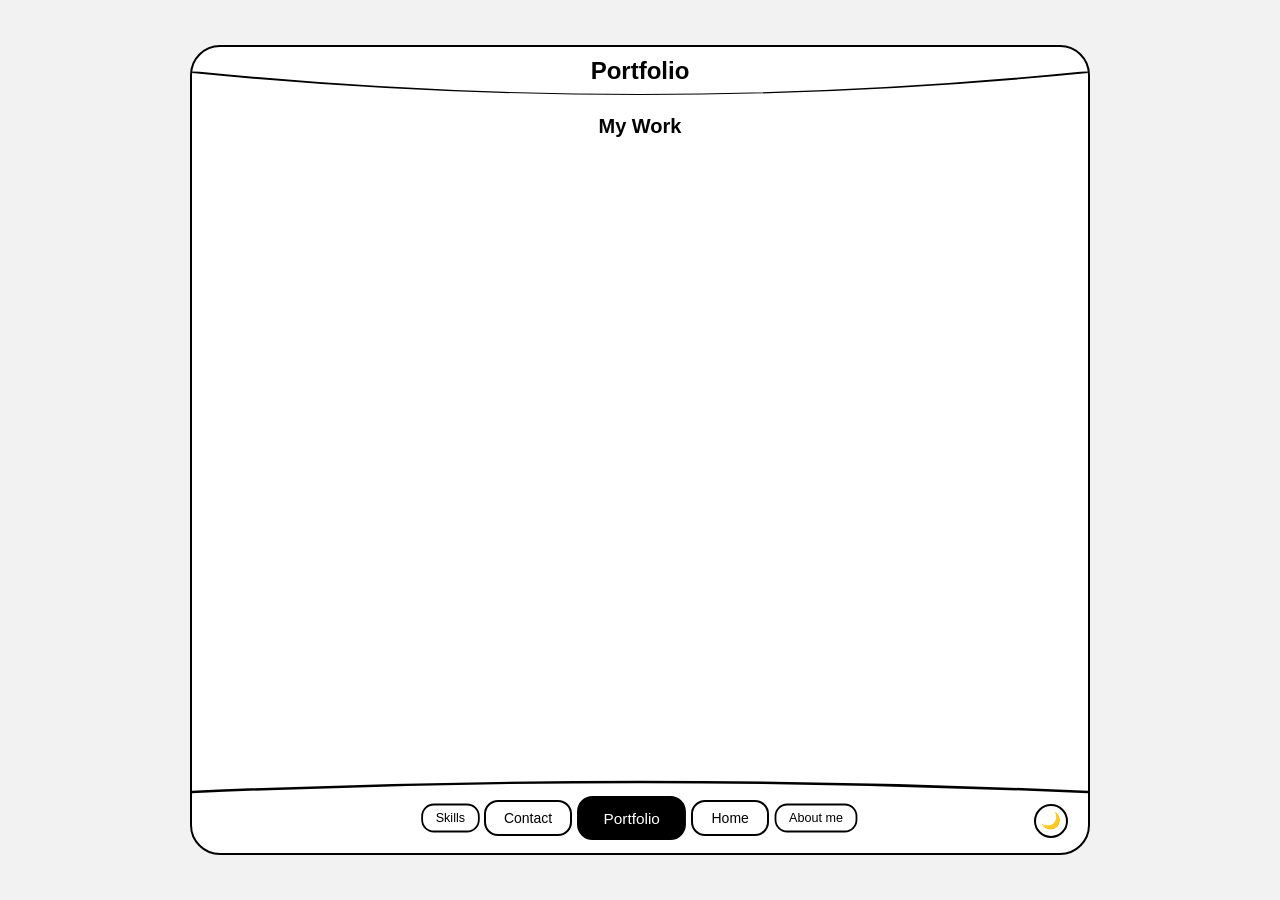
==== portfolio.html @ 25b7f2b6 "Initial commit" ====
<!DOCTYPE html>
<html lang="en">
<head>
    <meta charset="UTF-8">
    <meta name="viewport" content="width=device-width, initial-scale=1.0">
    <title>Portfolio</title>
    <link rel="stylesheet" href="css/style.css">
    <script>if(localStorage.getItem("theme")==="dark")document.documentElement.classList.add("dark");</script>

</head>
<body>

<div class="app">
    <div class="top-curve"></div>
    <div class="header">Portfolio</div>

    <div class="content">
        <div class="portfolio-inner">
            <h2>My Work</h2>
        </div>
    </div>

    <div class="nav">
        <div class="nav-center">
            <a class="nav-btn small" href="skills.html">Skills</a>
            <a class="nav-btn medium" href="contact.html">Contact</a>
            <a class="nav-btn main active" href="portfolio.html">Portfolio</a>
            <a class="nav-btn medium" href="index.html">Home</a>
            <a class="nav-btn small" href="about.html">About me</a>
        </div>
        <div class="nav-right">
            <button class="icon-btn theme">🌙</button>
        </div>
    </div>
</div>

<script src="theme.js"></script>
</body>
</html>
---- css/style.css ----
/* Применяется ко всем элементам: включает border в расчёт размеров, убирает отступы */
* {
    box-sizing: border-box;
    margin: 0;
    padding: 0;
    font-family: Arial, sans-serif; /* Базовый шрифт для всего сайта */
}

/* Тело страницы центрирует приложение по горизонтали и вертикали */
body {
    height: 100vh; /* Высота на весь экран */
    display: flex;
    justify-content: center;
    align-items: center;
    background: #f2f2f2; /* Светло-серый фон */
    transition: background 0.3s; /* Плавная смена фона при переключении темы */
}

/* APP CONTAINER */
/* Главный контейнер приложения белая карточка по центру страницы */
.app {
    width: 90%;
    max-width: 900px; /* Максимальная ширина */
    height: 90%;
    background: white;
    border-radius: 30px; /* Скруглённые углы */
    border: 2px solid #000;
    display: flex;
    flex-direction: column; /* Дочерние элементы идут сверху вниз */
    overflow: hidden; /* Обрезаем всё, что выходит за пределы */
    position: relative;
    transition: background 0.3s, border-color 0.3s; /* Плавная смена при смене темы */
    min-height: 0; /* Нужно для корректной работы flex-дочерних элементов */
}

/* Декоративная дуга в верхней части приложения (SVG через background) */
.top-curve {
    position: absolute;
    top: 10px;
    left: 0;
    right: 0;
    height: 60px;
    pointer-events: none; /* Не мешает кликам */
    background: url("data:image/svg+xml;utf8,<svg xmlns='http://www.w3.org/2000/svg' viewBox='0 -70 100 120' preserveAspectRatio='none'><path d='M0 -40 Q50 50 100 -40' fill='none' stroke='black' stroke-width='2' stroke-linecap='round'/></svg>") no-repeat center;
    background-size: 100% 100%;
}

/* HEADER */
/* Шапка приложения с названием/заголовком */
.header {
    position: relative;
    height: 48px;
    min-height: 45px;
    display: flex;
    align-items: center;
    justify-content: center;
    font-size: 24px;
    font-weight: bold;
    transition: color 0.3s;
    z-index: 2; /* Поверх декоративной дуги */
    flex-shrink: 0; /* Не сжимается при нехватке места */
}

/* CONTENT общий контейнер */
/* Основная область с контентом страницы занимает всё оставшееся место */
.content {
    flex: 1 1 0; /* Занимает всё свободное пространство */
    display: flex;
    justify-content: center;
    align-items: flex-start;
    padding: 20px 40px 20px;
    text-align: center;
    overflow-y: auto; /* Прокрутка по вертикали, если контент не влезает */
    animation: fadeIn 0.3s ease; /* Плавное появление при смене страницы */
    min-height: 0;
    overflow-anchor: none; /* Отключаем автоскролл при добавлении контента */
}

/* Анимация плавного появления контента (снизу вверх с нарастанием прозрачности) */
@keyframes fadeIn {
    from { opacity: 0; transform: translateY(8px); }
    to   { opacity: 1; transform: translateY(0); }
}

/* Ограничение ширины параграфов в контент-зоне */
.content p {
    max-width: 500px;
    line-height: 1.6;
}

/* HOME */
/* Подключение шрифтов Google Fonts для главной страницы */
@import url('https://fonts.googleapis.com/css2?family=Cinzel:wght@400;600&family=Raleway:wght@300;400;500&display=swap');

/* Внутренний контейнер главной страницы */
.home-inner {
    display: flex;
    flex-direction: column;
    align-items: center;
    gap: 0;
    padding: 10px 20px 20px;
    max-width: 540px;
    width: 100%;
    font-family: 'Raleway', Arial, sans-serif; /* Элегантный шрифт для домашней страницы */
}

/* Круглый аватар на главной странице */
.home-avatar {
    width: 110px;
    height: 110px;
    border-radius: 50%; /* Делает блок круглым */
    border: 2px solid rgba(0,0,0,0.35);
    display: flex;
    align-items: center;
    justify-content: center;
    font-size: 36px;
    transition: border-color 0.3s, box-shadow 0.3s;
    margin-bottom: 18px;
    box-shadow: 0 4px 20px rgba(0,0,0,0.10); /* Лёгкая тень */
    background: #faf8f4; /* Тёплый белый фон */
    overflow: hidden;
    position: relative;
}

/* Псевдоэлемент вращающийся градиентный ореол вокруг аватара */
.home-avatar::after {
    content: '';
    position: absolute;
    inset: -3px; /* Выступает за пределы аватара на 3px */
    border-radius: 50%;
    background: conic-gradient(from 0deg, transparent 0%, rgba(0,0,0,0.12) 35%, transparent 65%, rgba(0,0,0,0.06) 85%, transparent 100%);
    animation: homeAvatarSpin 10s linear infinite; /* Бесконечное вращение */
    z-index: 0;
}

/* Изображение внутри аватара */
.home-avatar img {
    width: 72%;
    height: 72%;
    object-fit: contain;
    position: relative;
    z-index: 1; /* Поверх вращающегося ореола */
}

/* Анимация вращения ореола аватара */
@keyframes homeAvatarSpin { to { transform: rotate(360deg); } }

/* Заголовок имени/названия на главной странице */
.home-inner h2 {
    font-family: 'Cinzel', Georgia, serif; /* Декоративный шрифт */
    font-size: 1.45rem;
    font-weight: 600;
    letter-spacing: 0.07em; /* Широкий межбуквенный интервал */
    margin: 0 0 6px;
    text-align: center;
    color: #111;
}

/* Тонкий декоративный разделитель под заголовком */
.home-divider {
    width: 48px;
    height: 1px;
    background: linear-gradient(90deg, transparent, rgba(0,0,0,0.4), transparent); /* Плавное появление/исчезновение */
    border: none;
    margin: 8px 0 16px;
}

/* Вступительный текст на главной странице */
.home-intro {
    font-family: 'Raleway', Arial, sans-serif;
    font-size: 0.93rem;
    font-weight: 300; /* Лёгкое начертание */
    line-height: 1.8;
    text-align: center;
    color: #444;
    margin: 0 0 20px;
    max-width: 440px;
}

/* Список пунктов на главной странице */
.home-list {
    list-style: none;
    display: flex;
    flex-direction: column;
    gap: 7px;
    width: 100%;
    max-width: 360px;
    margin-bottom: 18px;
}

/* Каждый пункт списка с левой полосой-акцентом */
.home-list li {
    font-family: 'Raleway', Arial, sans-serif;
    font-size: 0.88rem;
    font-weight: 400;
    color: #444;
    padding: 6px 14px;
    border-left: 2px solid rgba(0,0,0,0.18); /* Вертикальная полоса слева */
    letter-spacing: 0.02em;
    line-height: 1.5;
    transition: border-color 0.2s, padding-left 0.2s;
}

/* Эффект при наведении полоса темнее и пункт сдвигается вправо */
.home-list li:hover {
    border-left-color: rgba(0,0,0,0.55);
    padding-left: 20px;
}

/* Завершающий текст внизу главной страницы */
.home-closing {
    font-family: 'Raleway', Arial, sans-serif;
    font-size: 0.82rem;
    font-weight: 300;
    letter-spacing: 0.04em;
    color: #888; /* Серый, ненавязчивый */
    text-align: center;
    font-style: italic;
}

/* dark mode home additions */
/* Тёмная тема: стили аватара на главной странице */
html.dark .home-avatar {
    border-color: rgba(255,255,255,0.35);
    background: #1a1a1a;
    box-shadow: 0 4px 20px rgba(255,255,255,0.05);
}

/* Тёмная тема: вращающийся ореол аватара (светлый вариант) */
html.dark .home-avatar::after {
    background: conic-gradient(from 0deg, transparent 0%, rgba(255,255,255,0.12) 35%, transparent 65%, rgba(255,255,255,0.06) 85%, transparent 100%);
}

/* Тёмная тема: заголовок на главной странице белый */
html.dark .home-inner h2 {
    color: #fff;
}

/* Тёмная тема: разделитель светлый градиент */
html.dark .home-divider {
    background: linear-gradient(90deg, transparent, rgba(255,255,255,0.35), transparent);
}

/* Тёмная тема: вступительный текст полупрозрачный белый */
html.dark .home-intro {
    color: rgba(255,255,255,0.7);
}

/* Тёмная тема: пункты списка */
html.dark .home-list li {
    color: rgba(255,255,255,0.7);
    border-left-color: rgba(255,255,255,0.2);
}

/* Тёмная тема: наведение на пункт списка */
html.dark .home-list li:hover {
    border-left-color: rgba(255,255,255,0.6);
}

/* Тёмная тема: завершающий текст */
html.dark .home-closing {
    color: rgba(255,255,255,0.4);
}

/* ABOUT */
/* Внутренний контейнер страницы "Обо мне" */
.about-inner {
    display: flex;
    flex-direction: column;
    align-items: center;
    gap: 14px;
    max-width: 560px;
    width: 100%;
    padding: 16px 4px 30px;
}

/* Заголовок страницы "Обо мне" */
.about-inner h2 {
    font-size: 20px;
    font-weight: bold;
    text-align: center;
    margin-bottom: 6px;
}

/* Параграфы текста на странице "Обо мне" */
.about-inner p {
    line-height: 1.65;
    font-size: 14px;
    color: #444;
}

/* Контейнер для тегов-навыков/интересов */
.about-tags {
    display: flex;
    flex-wrap: wrap; /* Переносит теги на следующую строку при нехватке места */
    gap: 8px;
    justify-content: center;
}

/* Отдельный тег (навык/интерес) */
.about-tag {
    padding: 5px 14px;
    border: 2px solid #000;
    border-radius: 20px; /* Таблетка */
    font-size: 13px;
    font-weight: 500;
    transition: background 0.2s, color 0.2s, border-color 0.3s;
}

/* Тег при наведении инвертируется (белый текст на чёрном фоне) */
.about-tag:hover {
    background: #000;
    color: #fff;
}

/* Кнопка перехода к хобби со страницы "Обо мне" */
.about-hobbies-btn {
    display: inline-block;
    margin-top: 24px;
    padding: 13px 44px;
    border: 2px solid #000;
    border-radius: 20px;
    font-size: 15px;
    font-weight: 600;
    text-decoration: none;
    color: #000;
    letter-spacing: 0.04em;
    transition: background 0.2s, color 0.2s;
}

/* Кнопка при наведении инвертируется */
.about-hobbies-btn:hover {
    background: #000;
    color: #fff;
}

/* Тёмная тема: кнопка хобби */
html.dark .about-hobbies-btn {
    border-color: white;
    color: white;
}

/* Тёмная тема: кнопка хобби при наведении */
html.dark .about-hobbies-btn:hover {
    background: white;
    color: black;
}


/* PORTFOLIO */
/* Внутренний контейнер страницы портфолио */
.portfolio-inner {
    display: flex;
    flex-direction: column;
    gap: 14px;
    width: 100%;
    max-width: 680px;
    overflow-y: auto;
    text-align: left;
}

/* Заголовок страницы портфолио */
.portfolio-inner h2 {
    font-size: 20px;
    font-weight: bold;
    text-align: center;
    margin-bottom: 4px;
}

/* Сетка карточек портфолио два столбца */
.portfolio-grid {
    display: grid;
    grid-template-columns: 1fr 1fr;
    gap: 12px;
}

/* Карточка проекта в портфолио */
.portfolio-card {
    border: 2px solid #000;
    border-radius: 16px;
    padding: 18px;
    display: flex;
    flex-direction: column;
    gap: 6px;
    cursor: pointer;
    transition: background 0.2s, color 0.2s, border-color 0.3s;
}

/* Карточка при наведении инвертируется */
.portfolio-card:hover {
    background: #000;
    color: #fff;
}

/* Иконка/эмодзи карточки портфолио */
.portfolio-card-icon {
    font-size: 26px;
}

/* Название проекта в карточке */
.portfolio-card h3 {
    font-size: 15px;
    font-weight: bold;
}

/* Описание проекта в карточке */
.portfolio-card p {
    font-size: 12px;
    line-height: 1.5;
    opacity: 0.7;
}

/* Тег технологии/категории в карточке */
.portfolio-card .tag {
    font-size: 11px;
    font-weight: bold;
    opacity: 0.5;
    text-transform: uppercase; /* Заглавные буквы */
    letter-spacing: 0.04em;
    margin-top: 4px;
}

/* SKILLS */
/* Внутренний контейнер страницы навыков */
.skills-inner {
    display: flex;
    flex-direction: column;
    gap: 0;
    width: 100%;
    max-width: 580px;
    text-align: left;
    padding: 0 0 16px;
}

/* Заголовок страницы навыков */
.skills-inner h2 {
    font-size: 20px;
    font-weight: bold;
    text-align: center;
    margin-bottom: 20px;
}

/* Группа навыков (например: "Языки программирования", "Инструменты") */
.skill-group {
    display: flex;
    flex-direction: column;
    gap: 0;
    border-top: 1px solid rgba(0,0,0,0.08); /* Разделитель сверху */
    padding: 14px 0;
}

/* Последняя группа также имеет разделитель снизу */
.skill-group:last-child {
    border-bottom: 1px solid rgba(0,0,0,0.08);
}

/* Заголовок группы навыков (мелкий, заглавный) */
.skills-group-title {
    font-size: 10px;
    font-weight: 700;
    text-transform: uppercase;
    letter-spacing: 0.1em;
    opacity: 0.4;
    margin-bottom: 10px;
}

/* Строка с одним навыком (название + полоска + процент) */
.skill-row {
    display: flex;
    align-items: center;
    gap: 12px;
}

/* Название навыка фиксированная ширина для выравнивания */
.skill-name {
    width: 110px;
    font-size: 13px;
    font-weight: 500;
    flex-shrink: 0; /* Не сжимается */
}

/* Обёртка полосы прогресса навыка */
.skill-bar-wrap {
    flex: 1; /* Занимает всё доступное пространство */
    height: 10px;
    border: 2px solid #000;
    border-radius: 10px;
    overflow: hidden;
    transition: border-color 0.3s;
}

/* Заполненная часть полосы прогресса навыка */
.skill-bar-fill {
    height: 100%;
    background: #000;
    border-radius: 10px;
    width: 0; /* Начальное значение анимируется через JS */
    transition: width 0.9s cubic-bezier(.4,0,.2,1), background 0.3s; /* Плавное заполнение */
}

/* Процент навыка справа от полоски */
.skill-pct {
    width: 36px;
    font-size: 12px;
    text-align: right;
    flex-shrink: 0;
    opacity: 0.5;
}

/* CONTACT */
/* Внутренний контейнер страницы контактов */
.contact-inner {
    display: flex;
    flex-direction: column;
    align-items: center;
    gap: 18px;
    width: 100%;
    max-width: 300px;
    margin: auto; /* Центрирование по горизонтали и вертикали */
    border: 2px solid #000;
    border-radius: 20px;
    padding: 36px 28px;
}

/* Заголовок страницы контактов */
.contact-inner h2 {
    font-size: 20px;
    font-weight: bold;
}

/* Форма обратной связи */
.contact-form {
    display: flex;
    flex-direction: column;
    gap: 10px;
    width: 100%;
}

/* Поля ввода и текстовая область формы */
.contact-form input,
.contact-form textarea {
    border: 2px solid #000;
    border-radius: 12px;
    padding: 10px 14px;
    font-family: Arial, sans-serif;
    font-size: 14px;
    outline: none; /* Убираем стандартный outline браузера */
    background: transparent;
    color: inherit; /* Наследует цвет от родителя (поддержка тёмной темы) */
    resize: none; /* Запрещаем ручное изменение размера */
    transition: background 0.2s, border-color 0.3s, color 0.3s;
}

/* Поля при фокусе лёгкий серый фон */
.contact-form input:focus,
.contact-form textarea:focus {
    background: rgba(0,0,0,0.05);
}

/* Текстовая область сообщения */
.contact-form textarea {
    height: 90px;
}

/* Кнопка отправки формы */
.contact-form button {
    border: 2px solid #000;
    border-radius: 12px;
    padding: 10px;
    font-family: Arial, sans-serif;
    font-size: 14px;
    font-weight: bold;
    cursor: pointer;
    background: #000; /* По умолчанию чёрная */
    color: #fff;
    transition: background 0.2s, color 0.2s, border-color 0.3s;
}

/* Кнопка при наведении инвертируется (прозрачный фон, чёрный текст) */
.contact-form button:hover {
    background: transparent;
    color: #000;
}

/* Контейнер для иконок социальных сетей */
.contact-links {
    display: flex;
    gap: 12px;
}

/* Ссылка на соцсеть круглая кнопка */
.contact-link {
    width: 38px;
    height: 38px;
    border: 2px solid #000;
    border-radius: 50%; /* Круглая */
    display: flex;
    align-items: center;
    justify-content: center;
    font-size: 16px;
    cursor: pointer;
    text-decoration: none;
    color: inherit;
    transition: background 0.2s, color 0.2s, border-color 0.3s;
}

/* Ссылка на соцсеть при наведении инвертируется */
.contact-link:hover {
    background: #000;
    color: #fff;
}

/* NAVIGATION */
/* Нижняя навигационная панель */
.nav {
    position: relative;
    display: flex;
    justify-content: center;
    align-items: center;
    padding: 25px 20px 15px;
    flex-shrink: 0; /* Не сжимается */
}

/* Центральная группа кнопок навигации */
.nav-center {
    display: flex;
    align-items: center;
}

/* Базовый стиль кнопки навигации */
.nav-btn {
    text-decoration: none;
    color: black;
    border: 2px solid #000;
    border-radius: 14px;
    font-size: 14px;
    display: inline-flex;
    align-items: center;
    justify-content: center;
    transition: all 0.2s ease;
    cursor: pointer;
}

/* Маленькая кнопка навигации (крайние) */
.nav-btn.small {
    padding: 6px 14px;
    margin: 0 -4px; /* Отрицательный отступ для перекрытия с соседними */
    transform: scale(0.9); /* Немного меньше */
}

/* Средняя кнопка навигации */
.nav-btn.medium {
    padding: 8px 18px;
    margin: 0 5px;
    transform: scale(1);
}

/* Главная (центральная) кнопка навигации */
.nav-btn.main {
    padding: 10px 22px;
    margin: 0 5px;
    transform: scale(1.1); /* Немного крупнее */
}

/* Активная кнопка навигации (текущая страница) чёрный фон */
.nav-btn.active {
    background: black;
    color: white;
}

/* Кнопка при наведении */
.nav-btn:hover {
    background: black;
    color: white;
}

/* Активная кнопка при наведении инвертируется обратно */
.nav-btn.active:hover {
    background: white;
    color: black;
}

/* Правая группа иконок-кнопок (тёмная тема и т.д.) */
.nav-right {
    position: absolute;
    right: 20px;
    top: 50%;
    transform: translateY(-50%); /* Центрирование по вертикали */
    margin-top: 8px;
    display: flex;
    gap: 10px;
}

/* Круглая иконка-кнопка (например, переключатель темы) */
.icon-btn {
    width: 34px;
    height: 34px;
    border: 2px solid #000;
    border-radius: 50%; /* Круглая */
    background: white;
    font-size: 16px;
    line-height: 1;
    padding: 0;
    display: flex;
    align-items: center;
    justify-content: center;
    cursor: pointer;
    transition: all 0.2s ease;
}

/* Иконка-кнопка при наведении инвертируется */
.icon-btn:hover {
    background: black;
    color: white;
}

/* Левая группа кнопок навигации (например, кнопка "Назад") */
.nav-left {
    position: absolute;
    left: 14px;
    display: flex;
    align-items: center;
}

/* Кнопка информации/справки */
.icon-btn.info {
    font-size: 20px;
    text-decoration: none;
    color: inherit;
}

/* Кнопка информации при наведении */
.icon-btn.info:hover {
    background: black;
    color: white;
}

/* Декоративная дуга над навигационной панелью (SVG через псевдоэлемент) */
.nav::before {
    content: "";
    position: absolute;
    top: 0;
    left: -4px;
    right: -4px;
    height: 24px;
    background: url("data:image/svg+xml;utf8,<svg xmlns='http://www.w3.org/2000/svg' viewBox='0 0 100 20' preserveAspectRatio='none'><path d='M0 16 Q50 -1 100 16' fill='none' stroke='black' stroke-width='2' stroke-linecap='round'/></svg>") no-repeat center;
    background-size: 100% 100%;
    pointer-events: none; /* Не мешает кликам */
}

/* DARK MODE */
/* Тёмная тема: фон всей страницы */
html.dark {
    background: #111;
}

/* Тёмная тема: главный контейнер приложения */
html.dark .app {
    background: #111;
    border-color: white;
}

/* Тёмная тема: все основные текстовые элементы белые */
html.dark .header,
html.dark .content p,
html.dark .home-inner p,
html.dark .about-inner p,
html.dark .home-inner h2,
html.dark .about-inner h2,
html.dark .portfolio-inner h2,
html.dark .skills-inner h2,
html.dark .contact-inner h2 {
    color: white;
}

/* Тёмная тема: рамка аватара */
html.dark .home-avatar {
    border-color: white;
}

/* Тёмная тема: теги на странице "Обо мне" */
html.dark .about-tag {
    border-color: white;
    color: white;
}

/* Тёмная тема: тег при наведении */
html.dark .about-tag:hover {
    background: white;
    color: black;
}

/* Тёмная тема: карточки портфолио */
html.dark .portfolio-card {
    border-color: white;
    color: white;
}

/* Тёмная тема: карточка при наведении */
html.dark .portfolio-card:hover {
    background: white;
    color: black;
}

/* Тёмная тема: рамка полосы прогресса навыка */
html.dark .skill-bar-wrap {
    border-color: white;
}

/* Тёмная тема: заполнение полосы прогресса */
html.dark .skill-bar-fill {
    background: white;
}

/* Тёмная тема: текст навыков */
html.dark .skill-name,
html.dark .skill-pct,
html.dark .skills-group-title {
    color: white;
}

/* Тёмная тема: контейнер контактов */
html.dark .contact-inner {
    border-color: white;
}

/* Тёмная тема: поля формы */
html.dark .contact-form input,
html.dark .contact-form textarea {
    border-color: white;
    color: white;
}

/* Тёмная тема: поля формы при фокусе */
html.dark .contact-form input:focus,
html.dark .contact-form textarea:focus {
    background: rgba(255,255,255,0.07);
}

/* Тёмная тема: плейсхолдеры полей формы */
html.dark .contact-form input::placeholder,
html.dark .contact-form textarea::placeholder {
    color: rgba(255,255,255,0.4);
}

/* Тёмная тема: кнопка отправки формы */
html.dark .contact-form button {
    border-color: white;
    background: white;
    color: black;
}

/* Тёмная тема: кнопка отправки при наведении */
html.dark .contact-form button:hover {
    background: transparent;
    color: white;
}

/* Тёмная тема: ссылки соцсетей */
html.dark .contact-link {
    border-color: white;
    color: white;
}

/* Тёмная тема: ссылки соцсетей при наведении */
html.dark .contact-link:hover {
    background: white;
    color: black;
}

/* Тёмная тема: кнопки навигации */
html.dark .nav-btn {
    border-color: white;
    color: white;
    background: transparent;
}

/* Тёмная тема: активная кнопка навигации */
html.dark .nav-btn.active {
    background: white;
    color: black;
}

/* Тёмная тема: неактивная кнопка при наведении */
html.dark .nav-btn:not(.active):hover {
    background: white;
    color: black;
}

/* Тёмная тема: активная кнопка при наведении инвертируется обратно */
html.dark .nav-btn.active:hover {
    background: transparent;
    color: white;
}

/* Тёмная тема: иконки-кнопки */
html.dark .icon-btn {
    border-color: white;
    color: white;
    background: transparent;
}

/* Тёмная тема: иконки-кнопки при наведении */
html.dark .icon-btn:hover {
    background: white;
    color: black;
}

/* Тёмная тема: декоративная дуга вверху (белая версия SVG) */
html.dark .top-curve {
    background: url("data:image/svg+xml;utf8,<svg xmlns='http://www.w3.org/2000/svg' viewBox='0 -70 100 120' preserveAspectRatio='none'><path d='M0 -40 Q50 50 100 -40' fill='none' stroke='white' stroke-width='2' stroke-linecap='round'/></svg>") no-repeat center;
    background-size: 100% 100%;
}

/* Тёмная тема: декоративная дуга над навигацией (белая версия SVG) */
html.dark .nav::before {
    background: url("data:image/svg+xml;utf8,<svg xmlns='http://www.w3.org/2000/svg' viewBox='0 0 100 20' preserveAspectRatio='none'><path d='M0 16 Q50 -1 100 16' fill='none' stroke='white' stroke-width='2' stroke-linecap='round'/></svg>") no-repeat center;
    background-size: 100% 100%;
}

/* HOBBIES */
/* Внутренний контейнер страницы хобби */
.hobbies-inner {
    display: flex;
    flex-direction: column;
    gap: 12px;
    width: 100%;
    max-width: 620px;
    overflow-y: auto;
    padding: 0 4px 10px;
}

/* Карточка отдельного хобби */
.hobby-card {
    display: flex;
    align-items: flex-start;
    gap: 16px;
    border: 1.5px solid rgba(0,0,0,0.12);
    border-radius: 16px;
    padding: 14px 18px;
    transition: border-color 0.2s, background 0.2s, transform 0.18s;
}

/* Карточка хобби при наведении сдвигается вправо */
.hobby-card:hover {
    border-color: rgba(0,0,0,0.35);
    background: rgba(0,0,0,0.02);
    transform: translateX(4px);
}

/* Иконка хобби */
.hobby-icon {
    font-size: 1.6rem;
    flex-shrink: 0; /* Не сжимается */
    margin-top: 2px;
}

/* Заголовок хобби */
.hobby-text h3 {
    font-size: 14px;
    font-weight: 700;
    margin-bottom: 4px;
    letter-spacing: 0.02em;
}

/* Описание хобби */
.hobby-text p {
    font-size: 12.5px;
    line-height: 1.6;
    color: #555;
    max-width: 100%;
}

/* Тёмная тема: карточка хобби */
html.dark .hobby-card {
    border-color: rgba(255,255,255,0.1);
}

/* Тёмная тема: карточка хобби при наведении */
html.dark .hobby-card:hover {
    border-color: rgba(255,255,255,0.3);
    background: rgba(255,255,255,0.04);
}

/* Тёмная тема: заголовок хобби */
html.dark .hobby-text h3 {
    color: white;
}

/* Тёмная тема: описание хобби */
html.dark .hobby-text p {
    color: rgba(255,255,255,0.6);
}

/* Блок с подписью и текстом (используется на странице "Обо мне") */
.about-block {
    width: 100%;
    max-width: 480px;
    text-align: left;
    border-left: 2px solid rgba(0,0,0,0.15); /* Вертикальная полоса-акцент */
    padding-left: 16px;
    display: flex;
    flex-direction: column;
    gap: 4px;
}

/* Маленькая подпись-метка над блоком (например: "ОБРАЗОВАНИЕ") */
.about-block-label {
    font-size: 10px;
    font-weight: 700;
    letter-spacing: 0.12em;
    text-transform: uppercase;
    opacity: 0.4;
}

/* Текст внутри информационного блока */
.about-block p {
    font-size: 13.5px;
    line-height: 1.7;
    color: #444;
    max-width: 100%;
}

/* Тёмная тема: вертикальная полоса блока */
html.dark .about-block {
    border-left-color: rgba(255,255,255,0.2);
}

/* Тёмная тема: текст блока */
html.dark .about-block p {
    color: rgba(255,255,255,0.7);
}

/* Тёмная тема: метка-подпись блока */
html.dark .about-block-label {
    color: white;
}

/* about-p paragraphs */
/* Параграф с вертикальной полосой слева (альтернатива about-block) */
.about-p {
    font-size: 13.5px;
    line-height: 1.85;
    color: #444;
    max-width: 480px;
    width: 100%;
    text-align: left;
    position: relative;
    padding-left: 14px;
    border-left: 2px solid rgba(0,0,0,0.12);
}

/* Модификатор: завершающий параграф курсив и более заметная полоса */
.about-p--closing {
    border-left-color: rgba(0,0,0,0.25);
    font-style: italic;
}

/* Тёмная тема: параграф */
html.dark .about-p {
    color: rgba(255,255,255,0.7);
    border-left-color: rgba(255,255,255,0.15);
}

/* Тёмная тема: завершающий параграф */
html.dark .about-p--closing {
    border-left-color: rgba(255,255,255,0.3);
}

/* SCROLLBAR */
/* Ширина полосы прокрутки контентной зоны */
.content::-webkit-scrollbar {
    width: 4px;
}

/* Фон трека полосы прокрутки прозрачный */
.content::-webkit-scrollbar-track {
    background: transparent;
}

/* Ползунок полосы прокрутки */
.content::-webkit-scrollbar-thumb {
    background: rgba(0,0,0,0.18);
    border-radius: 10px;
}

/* Ползунок при наведении темнее */
.content::-webkit-scrollbar-thumb:hover {
    background: rgba(0,0,0,0.35);
}

/* Тёмная тема: ползунок прокрутки */
html.dark .content::-webkit-scrollbar-thumb {
    background: rgba(255,255,255,0.18);
}

/* textarea scrollbar */
/* Полоса прокрутки в текстовой области формы */
.contact-form textarea::-webkit-scrollbar {
    width: 4px;
}

.contact-form textarea::-webkit-scrollbar-track {
    background: transparent;
}

.contact-form textarea::-webkit-scrollbar-thumb {
    background: rgba(0,0,0,0.25);
    border-radius: 10px;
}

.contact-form textarea::-webkit-scrollbar-thumb:hover {
    background: rgba(0,0,0,0.5);
}

/* Тёмная тема: ползунок textarea */
html.dark .contact-form textarea::-webkit-scrollbar-thumb {
    background: rgba(255,255,255,0.25);
}

/* Тёмная тема: ползунок textarea при наведении */
html.dark .contact-form textarea::-webkit-scrollbar-thumb:hover {
    background: rgba(255,255,255,0.5);
}

/* Тёмная тема: ползунок контентной зоны при наведении */
html.dark .content::-webkit-scrollbar-thumb:hover {
    background: rgba(255,255,255,0.35);
}

/* skill tags */
/* Контейнер для тегов-технологий (используется в разделе навыков) */
.skill-tags {
    display: flex;
    flex-wrap: wrap;
    gap: 8px;
}

/* Отдельный тег технологии */
.skill-tag {
    padding: 6px 16px;
    border: 1.5px solid rgba(0,0,0,0.15);
    border-radius: 8px;
    font-size: 12.5px;
    font-weight: 500;
    letter-spacing: 0.02em;
    color: #222;
    background: rgba(0,0,0,0.02);
    transition: border-color 0.2s, background 0.2s, color 0.2s, transform 0.15s;
    cursor: default; /* Не показывать курсор-указатель (не кликабельный) */
}

/* Тег при наведении инвертируется и немного поднимается */
.skill-tag:hover {
    border-color: #000;
    background: #000;
    color: #fff;
    transform: translateY(-1px);
}

/* Тёмная тема: тег технологии */
html.dark .skill-tag {
    border-color: rgba(255,255,255,0.15);
    color: rgba(255,255,255,0.85);
    background: rgba(255,255,255,0.03);
}

/* Тёмная тема: тег при наведении */
html.dark .skill-tag:hover {
    border-color: white;
    background: white;
    color: black;
}

/* Тёмная тема: разделители групп навыков */
html.dark .skill-group {
    border-top-color: rgba(255,255,255,0.08);
}
html.dark .skill-group:last-child {
    border-bottom-color: rgba(255,255,255,0.08);
}

/* SOURCES */
/* Внутренний контейнер страницы источников */
.sources-inner {
    display: flex;
    flex-direction: column;
    align-items: center;
    gap: 0;
    padding: 10px 20px 20px;
    max-width: 540px;
    width: 100%;
}

/* Заголовок страницы источников */
.sources-inner h2 {
    font-size: 1.1rem;
    font-weight: 700;
    text-align: center;
    color: #111;
    letter-spacing: 0.03em;
}

/* Список источников */
.sources-list {
    display: flex;
    flex-direction: column;
    gap: 10px;
    width: 100%;
    margin-top: 16px;
}

/* Карточка отдельного источника */
.source-item {
    display: flex;
    align-items: flex-start;
    gap: 14px;
    border: 1.5px solid rgba(0,0,0,0.1);
    border-radius: 14px;
    padding: 12px 16px;
    transition: border-color 0.2s, background 0.2s, transform 0.18s;
}

/* Карточка источника при наведении  сдвигается вправо */
.source-item:hover {
    border-color: rgba(0,0,0,0.3);
    background: rgba(0,0,0,0.02);
    transform: translateX(4px);
}

/* Иконка источника */
.source-icon {
    font-size: 1.4rem;
    flex-shrink: 0;
    margin-top: 2px;
}

/* Название источника */
.source-text h3 {
    font-size: 13.5px;
    font-weight: 700;
    margin-bottom: 2px;
    color: #111;
}

/* Описание источника */
.source-text p {
    font-size: 12px;
    line-height: 1.5;
    color: #555;
    margin-bottom: 4px;
    max-width: 100%;
}

/* Ссылка на источник подчёркивание через border-bottom */
.source-link {
    font-size: 11.5px;
    color: #000;
    text-decoration: none;
    border-bottom: 1px solid rgba(0,0,0,0.25); /* Кастомное подчёркивание */
    transition: border-color 0.2s;
}

/* Ссылка при наведении подчёркивание темнее */
.source-link:hover {
    border-color: #000;
}

/* Активное состояние кнопки информации (когда открыта страница источников) */
.icon-btn.active-info {
    background: black;
    color: white;
}

/* Тёмная тема: заголовок источников */
html.dark .sources-inner h2 {
    color: white;
}

/* Тёмная тема: карточка источника */
html.dark .source-item {
    border-color: rgba(255,255,255,0.1);
}

/* Тёмная тема: карточка источника при наведении */
html.dark .source-item:hover {
    border-color: rgba(255,255,255,0.3);
    background: rgba(255,255,255,0.04);
}

/* Тёмная тема: название источника */
html.dark .source-text h3 {
    color: white;
}

/* Тёмная тема: описание источника */
html.dark .source-text p {
    color: rgba(255,255,255,0.6);
}

/* Тёмная тема: ссылка на источник */
html.dark .source-link {
    color: rgba(255,255,255,0.8);
    border-bottom-color: rgba(255,255,255,0.3);
}

/* Тёмная тема: ссылка при наведении */
html.dark .source-link:hover {
    border-color: white;
}

/* Тёмная тема: активная кнопка информации */
html.dark .icon-btn.active-info {
    background: white;
    color: black;
}
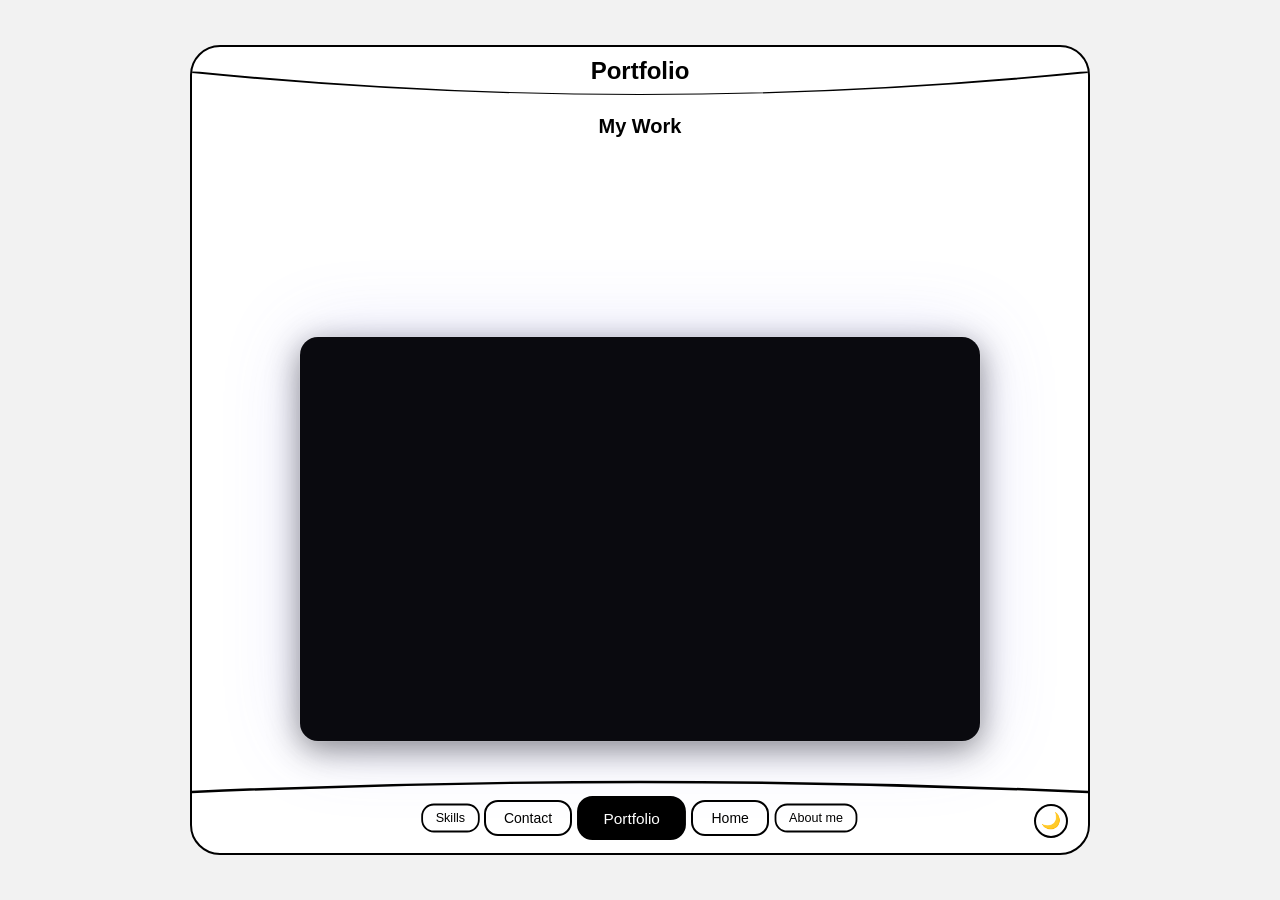
==== commit 88ae0e8e: "cx" ====
--- a/portfolio.html
+++ b/portfolio.html
@@ -7,6 +7,60 @@
     <link rel="stylesheet" href="css/style.css">
     <script>if(localStorage.getItem("theme")==="dark")document.documentElement.classList.add("dark");</script>
 
+    <style>
+
+         .video-showcase {
+            position: relative;
+            margin: 2rem auto;
+            max-width: 680px;
+            width: calc(100% - 2rem);
+        }
+
+        .video-frame {
+            position: relative;
+            border-radius: 18px;
+            overflow: hidden;
+            box-shadow:
+                0 0 0 1px rgba(255,255,255,0.08),
+                0 8px 32px rgba(0,0,0,0.45),
+                0 0 80px rgba(99,102,241,0.18);
+            background: #0a0a0f;
+            transition: box-shadow 0.4s ease;
+        }
+
+
+
+        @property --angle {
+            syntax: '<angle>';
+            initial-value: 0deg;
+            inherits: false;
+        }
+
+        @keyframes spin-border {
+            to { --angle: 360deg; }
+        }
+
+        .video-frame video {
+            display: block;
+            width: 100%;
+            height: auto;
+            border-radius: 18px;
+        }
+
+
+        .video-label .dot {
+            width: 8px;
+            height: 8px;
+            border-radius: 50%;
+            background: #6366f1;
+            box-shadow: 0 0 8px #6366f1;
+            animation: pulse-dot 2s ease-in-out infinite;
+        }
+
+
+
+
+    </style>
 </head>
 <body>
 
@@ -19,7 +73,22 @@
             <h2>My Work</h2>
         </div>
     </div>
-
+    <div class="video-showcase">
+        <div class="video-label">
+            <span class="dot"></span>
+        </div>
+        <div class="video-frame">
+            <iframe
+                    width="100%"
+                    height="400"
+                    src="https://www.youtube.com/embed/6Wj0dkjzBj4"
+                    title="YouTube video player"
+                    frameborder="0"
+                    allowfullscreen>
+            </iframe>
+        </div>
+        <div class="video-reflection"></div>
+    </div>
     <div class="nav">
         <div class="nav-center">
             <a class="nav-btn small" href="skills.html">Skills</a>
